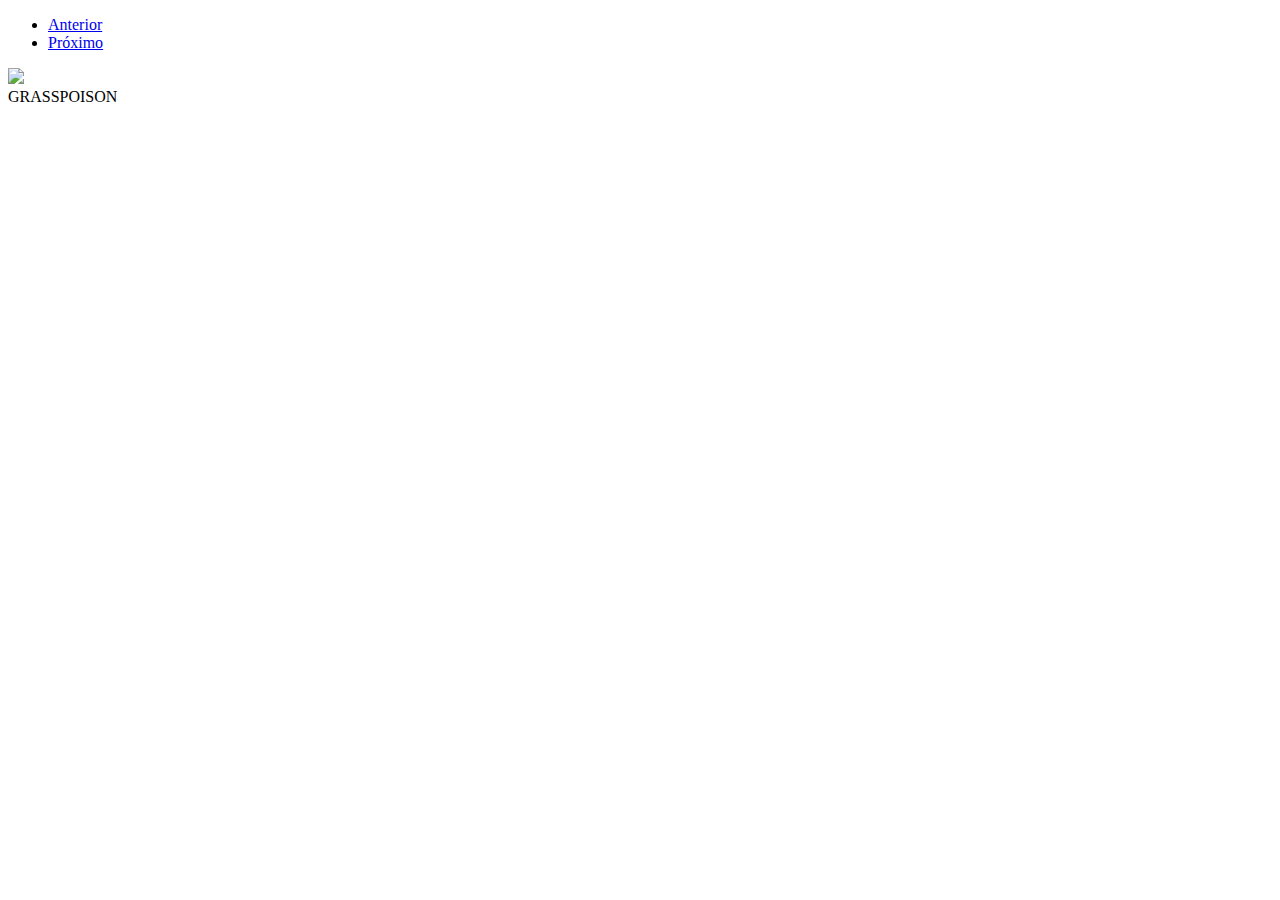
==== pokedexpgn2.html @ 8555645e "Add files via upload" ====
<!DOCTYPE html>
<html lang="pt-br">

<head>
  <meta charset="UTF-8">
  <meta http-equiv="X-UA-Compatible" content="IE=edge">
  <meta name="viewport" content="width=device-width, initial-scale=1.0">
  <title>PokeLesley</title>
  <link rel="icon" href="/projetoIteris/assets/img/favicon-16x16.png">
  <link rel="stylesheet" href="/projetoIteris/assets/css/style.css">
  <link rel="stylesheet" href="https://stackpath.bootstrapcdn.com/bootstrap/4.1.3/css/bootstrap.min.css"
    integrity="sha384-MCw98/SFnGE8fJT3GXwEOngsV7Zt27NXFoaoApmYm81iuXoPkFOJwJ8ERdknLPMO" crossorigin="anonymous">
</head>


<body class="container">

 
  <div class="row">
    <div class="col-6">

       <!-- lado esquerdo, lista de pokemon -->

       <div id="pokemon-list">
        <div class="botão">
          <nav  aria-label="...">
            <ul class="pagination">
              <li class="page-item mr-2">
                <a class="page-link" href="index.html">Anterior</a>
              </li>
          
              <li class="page-item">
                <a class="page-link" href="pokedexpgn2.html">Próximo</a>
              </li>
            </ul>
          </nav>
        </div>

        
      </div>
      
    </div>
  
   
  
    <div class="col-6">

       <!-- lado direito, informações do pokemon -->

       <div id="pokemon-info">
        <img id="pokemon-img"   src="#">
        <div id="pokemon-types">
            <span class="type-box grass">GRASS</span><span class="type-box poison">POISON</span>
        </div>
       
        
  
      
  
    </div>
  </div>
  </div>
<ul>



   


  <!--Configurações JavaScript-->

  <script src="/projetoIteris/assets/js/script.pgn2.js"></script>
</body>

</html>
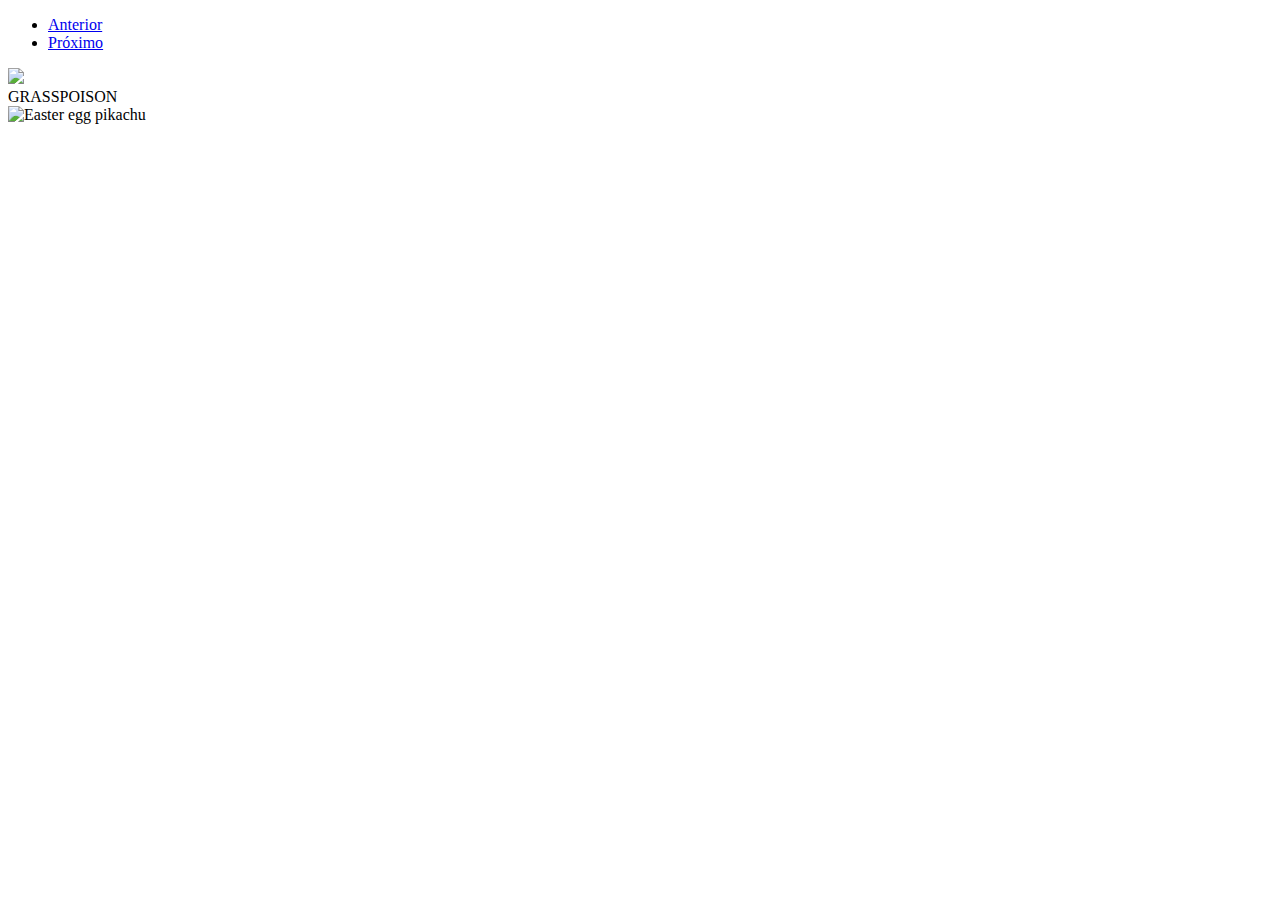
==== commit 7e1f441a: "Update pokedexpgn2.html" ====
--- a/pokedexpgn2.html
+++ b/pokedexpgn2.html
@@ -30,7 +30,7 @@
               </li>
           
               <li class="page-item">
-                <a class="page-link" href="pokedexpgn2.html">Próximo</a>
+                <a class="page-link" href="pokedexpgn2.html">Próximo</a>              
               </li>
             </ul>
           </nav>
@@ -51,20 +51,21 @@
         <img id="pokemon-img"   src="#">
         <div id="pokemon-types">
             <span class="type-box grass">GRASS</span><span class="type-box poison">POISON</span>
-        </div>
-       
-        
-  
-      
+        </div>     
   
     </div>
+<!--Easter-->
+    <div>
+      <img class="pikapika" src="/projetoIteris/assets/img/Pikachu Pokemon origem design original.jpg" ondblclick="src='https://raw.githubusercontent.com/PokeAPI/sprites/master/sprites/pokemon/other/dream-world/25.svg'" alt="Easter egg pikachu">
+     </div>
   </div>
-  </div>
-<ul>
+
+  
+  
 
 
 
-   
+  
 
 
   <!--Configurações JavaScript-->
